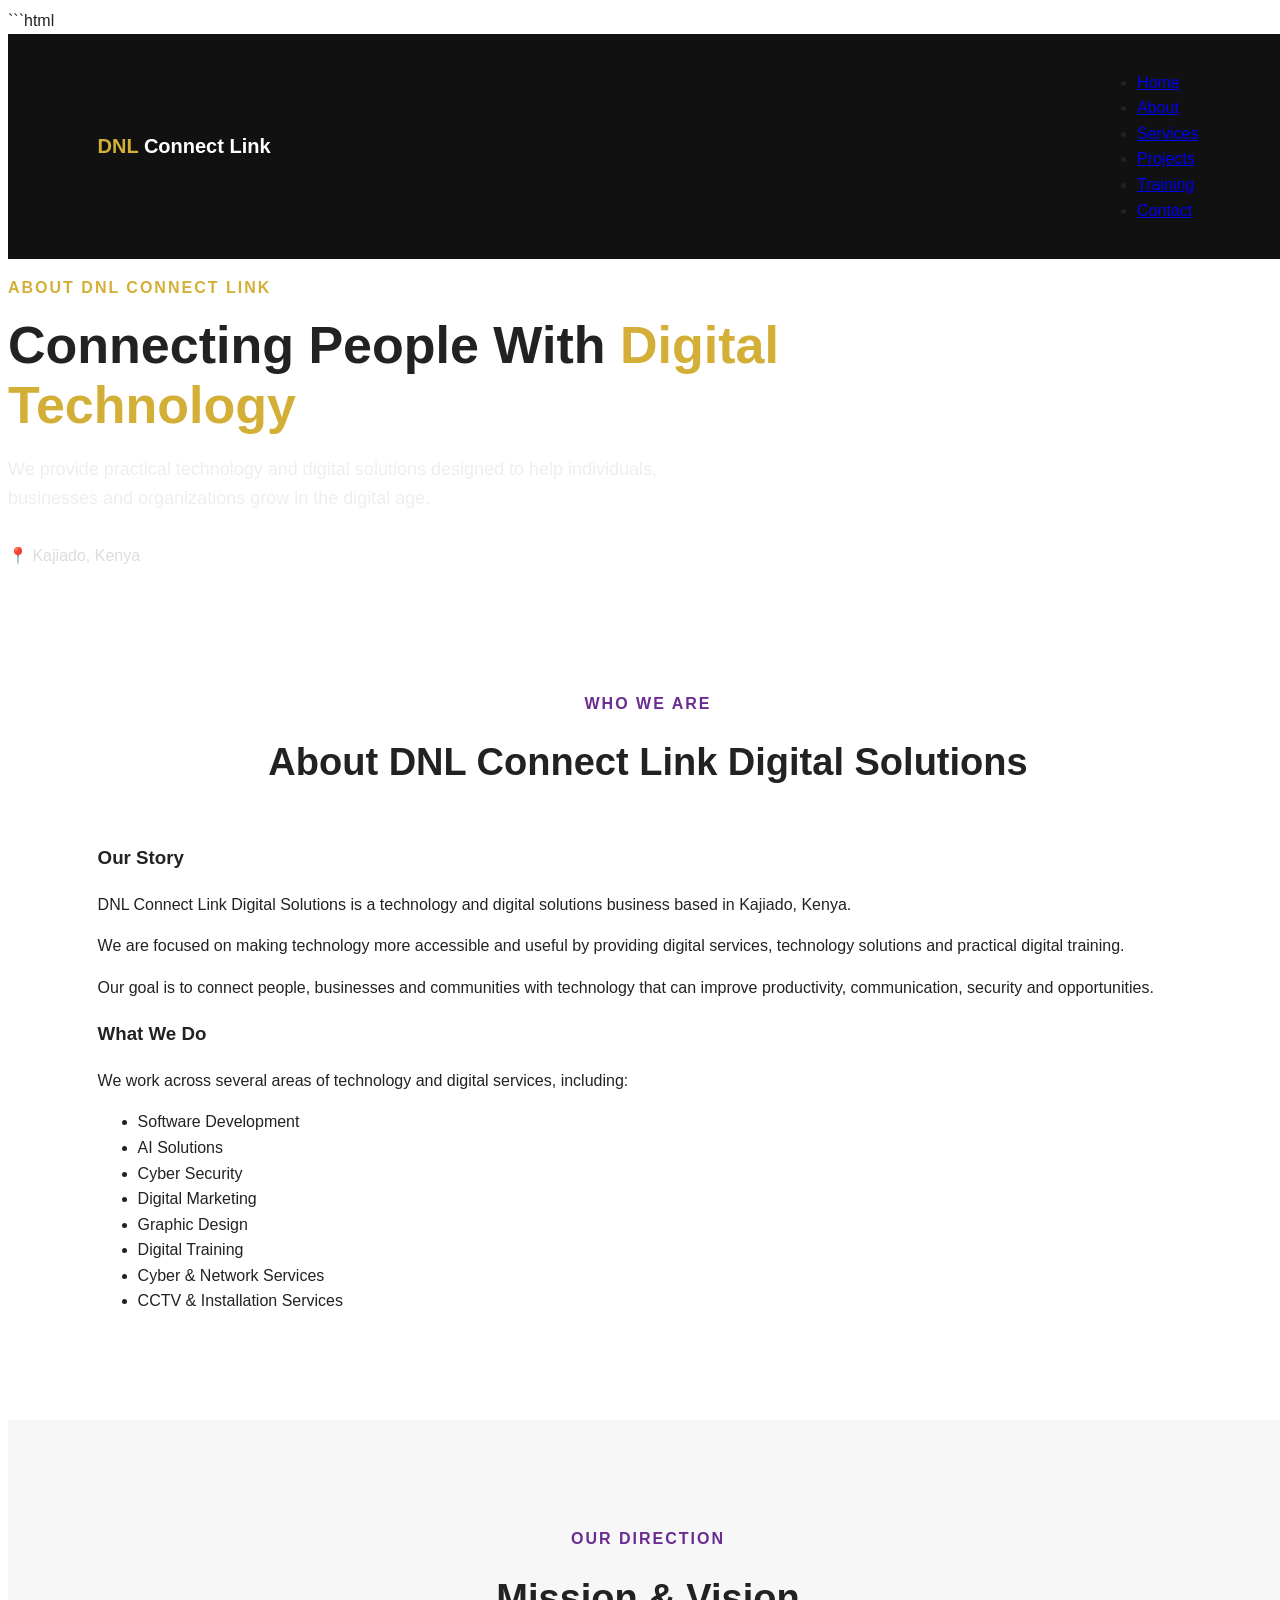
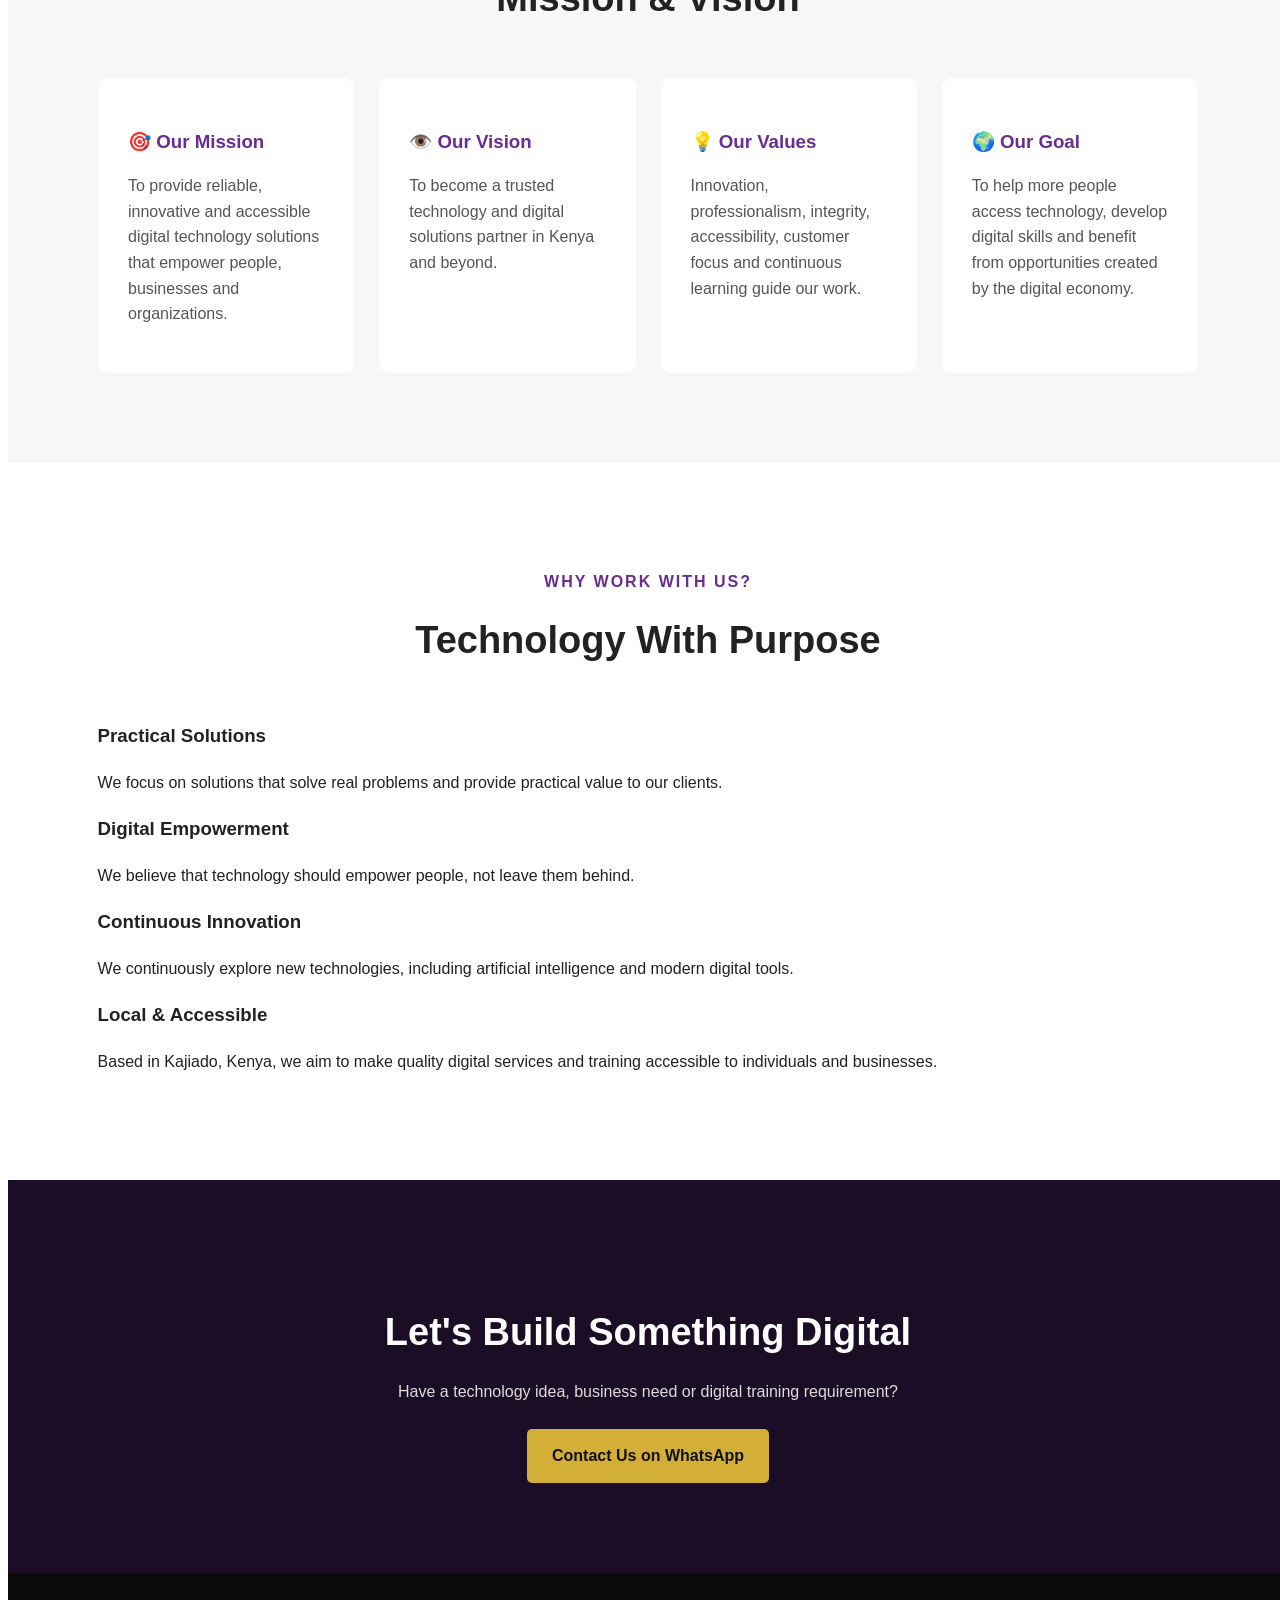
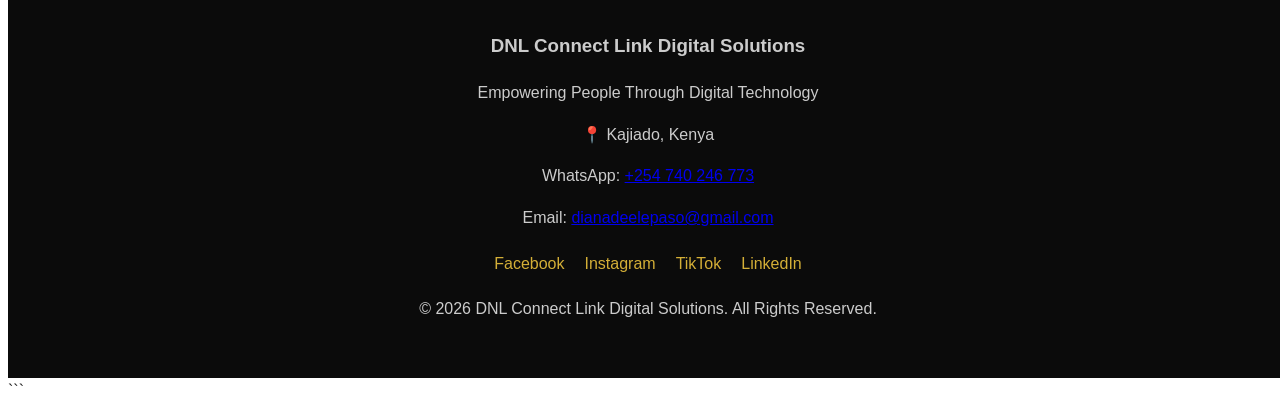
==== about.html @ 57dc77b3 "Add files via upload Upload DNL Connect Link website" ====
```html
<!DOCTYPE html>
<html lang="en">

<head>

    <meta charset="UTF-8">

    <meta name="viewport" content="width=device-width, initial-scale=1.0">

    <meta name="description"
          content="Learn about DNL Connect Link Digital Solutions, a technology and digital solutions company based in Kajiado, Kenya.">

    <meta name="keywords"
          content="DNL Connect Link, Kajiado, Kenya, technology, software development, AI, cyber security, digital training">

    <meta name="author" content="DNL Connect Link Digital Solutions">

    <title>About Us | DNL Connect Link Digital Solutions</title>

    <link rel="stylesheet" href="style.css">

</head>

<body>

    <!-- NAVIGATION -->

    <nav class="navbar">

        <div class="logo">
            <span>DNL</span> Connect Link
        </div>

        <ul class="nav-links">

            <li>
                <a href="index.html">Home</a>
            </li>

            <li>
                <a href="about.html">About</a>
            </li>

            <li>
                <a href="services.html">Services</a>
            </li>

            <li>
                <a href="index.html#projects">Projects</a>
            </li>

            <li>
                <a href="index.html#training">Training</a>
            </li>

            <li>
                <a href="index.html#contact">Contact</a>
            </li>

        </ul>

    </nav>


    <!-- ABOUT HEADER -->

    <header class="services-page-header">

        <div>

            <p class="welcome">
                ABOUT DNL CONNECT LINK
            </p>

            <h1>
                Connecting People With
                <span>Digital Technology</span>
            </h1>

            <p>
                We provide practical technology and digital solutions
                designed to help individuals, businesses and organizations
                grow in the digital age.
            </p>

            <p class="location">
                📍 Kajiado, Kenya
            </p>

        </div>

    </header>


    <!-- WHO WE ARE -->

    <section class="about-section">

        <div class="section-title">

            <p>WHO WE ARE</p>

            <h2>
                About DNL Connect Link Digital Solutions
            </h2>

        </div>

        <div class="about-grid">

            <div>

                <h3>
                    Our Story
                </h3>

                <p>
                    DNL Connect Link Digital Solutions is a technology
                    and digital solutions business based in Kajiado,
                    Kenya.
                </p>

                <p>
                    We are focused on making technology more accessible
                    and useful by providing digital services, technology
                    solutions and practical digital training.
                </p>

                <p>
                    Our goal is to connect people, businesses and
                    communities with technology that can improve
                    productivity, communication, security and
                    opportunities.
                </p>

            </div>


            <div>

                <h3>
                    What We Do
                </h3>

                <p>
                    We work across several areas of technology and
                    digital services, including:
                </p>

                <ul>

                    <li>Software Development</li>

                    <li>AI Solutions</li>

                    <li>Cyber Security</li>

                    <li>Digital Marketing</li>

                    <li>Graphic Design</li>

                    <li>Digital Training</li>

                    <li>Cyber & Network Services</li>

                    <li>CCTV & Installation Services</li>

                </ul>

            </div>

        </div>

    </section>


    <!-- MISSION & VISION -->

    <section class="why-us">

        <div class="section-title">

            <p>OUR DIRECTION</p>

            <h2>
                Mission & Vision
            </h2>

        </div>


        <div class="why-grid">

            <div>

                <h3>🎯 Our Mission</h3>

                <p>
                    To provide reliable, innovative and accessible
                    digital technology solutions that empower people,
                    businesses and organizations.
                </p>

            </div>


            <div>

                <h3>👁️ Our Vision</h3>

                <p>
                    To become a trusted technology and digital solutions
                    partner in Kenya and beyond.
                </p>

            </div>


            <div>

                <h3>💡 Our Values</h3>

                <p>
                    Innovation, professionalism, integrity,
                    accessibility, customer focus and continuous
                    learning guide our work.
                </p>

            </div>


            <div>

                <h3>🌍 Our Goal</h3>

                <p>
                    To help more people access technology, develop
                    digital skills and benefit from opportunities
                    created by the digital economy.
                </p>

            </div>

        </div>

    </section>


    <!-- WHY DNL -->

    <section class="about-section">

        <div class="section-title">

            <p>WHY WORK WITH US?</p>

            <h2>
                Technology With Purpose
            </h2>

        </div>


        <div class="about-grid">

            <div>

                <h3>Practical Solutions</h3>

                <p>
                    We focus on solutions that solve real problems
                    and provide practical value to our clients.
                </p>

            </div>


            <div>

                <h3>Digital Empowerment</h3>

                <p>
                    We believe that technology should empower people,
                    not leave them behind.
                </p>

            </div>


            <div>

                <h3>Continuous Innovation</h3>

                <p>
                    We continuously explore new technologies,
                    including artificial intelligence and modern
                    digital tools.
                </p>

            </div>


            <div>

                <h3>Local & Accessible</h3>

                <p>
                    Based in Kajiado, Kenya, we aim to make quality
                    digital services and training accessible to
                    individuals and businesses.
                </p>

            </div>

        </div>

    </section>


    <!-- CALL TO ACTION -->

    <section class="service-cta">

        <h2>
            Let's Build Something Digital
        </h2>

        <p>
            Have a technology idea, business need or digital
            training requirement?
        </p>

        <a
            href="https://wa.me/254740246773"
            class="btn primary"
            target="_blank"
        >
            Contact Us on WhatsApp
        </a>

    </section>


    <!-- FOOTER -->

    <footer>

        <h3>
            DNL Connect Link Digital Solutions
        </h3>

        <p>
            Empowering People Through Digital Technology
        </p>

        <p>
            📍 Kajiado, Kenya
        </p>

        <p>
            WhatsApp:
            <a href="https://wa.me/254740246773">
                +254 740 246 773
            </a>
        </p>

        <p>
            Email:
            <a href="mailto:dianadeelepaso@gmail.com">
                dianadeelepaso@gmail.com
            </a>
        </p>

        <div class="social-links">

            <a href="#">Facebook</a>

            <a href="#">Instagram</a>

            <a href="#">TikTok</a>

            <a href="#">LinkedIn</a>

        </div>

        <p>
            © 2026 DNL Connect Link Digital Solutions.
            All Rights Reserved.
        </p>

    </footer>

</body>

</html>
```
---- style.css ----
```css
* {
    margin: 0;
    padding: 0;
    box-sizing: border-box;
}

html {
    scroll-behavior: smooth;
}

body {
    font-family: Arial, Helvetica, sans-serif;
    line-height: 1.6;
    color: #222;
    background: #ffffff;
}


/* =========================
   NAVIGATION
========================= */

.navbar {
    width: 100%;
    padding: 20px 7%;
    display: flex;
    justify-content: space-between;
    align-items: center;
    background: #111111;
    position: sticky;
    top: 0;
    z-index: 1000;
}

.logo {
    color: #ffffff;
    font-size: 20px;
    font-weight: bold;
}

.logo span {
    color: #d4af37;
}

.navbar nav {
    display: flex;
    gap: 25px;
}

.navbar nav a {
    color: #ffffff;
    text-decoration: none;
    font-size: 15px;
}

.navbar nav a:hover {
    color: #d4af37;
}


/* =========================
   HERO
========================= */

.hero {
    min-height: 90vh;
    display: flex;
    align-items: center;
    padding: 80px 7%;
    background: linear-gradient(
        135deg,
        #160b22,
        #24103b,
        #111111
    );
    color: white;
}

.hero-content {
    max-width: 850px;
}

.welcome {
    color: #d4af37;
    font-weight: bold;
    letter-spacing: 2px;
    margin-bottom: 15px;
}

.hero h1 {
    font-size: 55px;
    line-height: 1.15;
    margin-bottom: 25px;
}

.hero h1 span {
    color: #d4af37;
}

.hero-text {
    font-size: 19px;
    max-width: 720px;
    color: #eeeeee;
    margin-bottom: 30px;
}

.hero-buttons {
    display: flex;
    gap: 15px;
    flex-wrap: wrap;
}

.btn {
    display: inline-block;
    padding: 14px 25px;
    text-decoration: none;
    border-radius: 5px;
    font-weight: bold;
}

.primary {
    background: #d4af37;
    color: #111111;
}

.secondary {
    border: 1px solid #d4af37;
    color: #ffffff;
}

.location {
    margin-top: 30px;
    color: #dddddd;
}


/* =========================
   GENERAL SECTIONS
========================= */

section {
    padding: 90px 7%;
}

.section-title {
    text-align: center;
    margin-bottom: 50px;
}

.section-title p {
    color: #6a2c91;
    font-weight: bold;
    letter-spacing: 2px;
}

.section-title h2 {
    font-size: 38px;
    margin-top: 8px;
}

.section-title h2 span {
    color: #6a2c91;
}


/* =========================
   ABOUT
========================= */

.about-content {
    max-width: 1100px;
    margin: auto;
    display: grid;
    grid-template-columns: 1fr 1fr;
    gap: 50px;
    align-items: center;
}

.about-content p {
    margin-bottom: 20px;
    font-size: 17px;
}

.about-card {
    background: #f5f1f8;
    padding: 35px;
    border-left: 5px solid #d4af37;
}

.about-card h3 {
    color: #6a2c91;
    margin-bottom: 8px;
    margin-top: 15px;
}

.about-card h3:first-child {
    margin-top: 0;
}


/* =========================
   SERVICES
========================= */

.services {
    background: #f7f7f7;
}

.services-grid {
    max-width: 1200px;
    margin: auto;
    display: grid;
    grid-template-columns: repeat(4, 1fr);
    gap: 25px;
}

.service-card {
    background: white;
    padding: 30px 25px;
    border-radius: 10px;
    box-shadow: 0 5px 20px rgba(0,0,0,0.07);
    transition: 0.3s;
}

.service-card:hover {
    transform: translateY(-7px);
}

.icon {
    font-size: 35px;
    margin-bottom: 15px;
}

.service-card h3 {
    margin-bottom: 10px;
    color: #35124d;
}

.service-card p {
    color: #555;
}


/* =========================
   PROJECTS
========================= */

.project-content {
    max-width: 1000px;
    margin: auto;
    display: grid;
    grid-template-columns: 1fr 1fr;
    gap: 30px;
}

.project-card {
    padding: 35px;
    background: #111111;
    color: white;
    border-radius: 10px;
}

.project-icon {
    font-size: 40px;
    margin-bottom: 15px;
}

.project-card h3 {
    color: #d4af37;
    font-size: 25px;
    margin-bottom: 12px;
}

.project-tag {
    display: inline-block;
    margin-top: 20px;
    padding: 7px 12px;
    background: #6a2c91;
    border-radius: 20px;
    font-size: 13px;
}


/* =========================
   TRAINING
========================= */

.training {
    background: #f7f7f7;
}

.training-content {
    max-width: 900px;
    margin: auto;
    text-align: center;
}

.training-content > p {
    font-size: 18px;
    margin-bottom: 30px;
}

.training-list {
    display: grid;
    grid-template-columns: 1fr 1fr;
    gap: 15px;
    text-align: left;
}

.training-list div {
    background: white;
    padding: 18px;
    border-left: 4px solid #d4af37;
}


/* =========================
   CONTACT
========================= */

.contact {
    background: #1a0d25;
    color: white;
}

.contact .section-title p {
    color: #d4af37;
}

.contact .section-title h2 {
    color: white;
}

.contact .section-title h2 span {
    color: #d4af37;
}

.contact-content {
    max-width: 1000px;
    margin: auto;
    display: grid;
    grid-template-columns: 1fr 1fr;
    gap: 50px;
}

.contact-info p {
    margin-bottom: 15px;
}

.contact-info a {
    color: #d4af37;
}

.contact-card {
    background: white;
    color: #222;
    padding: 35px;
    border-radius: 10px;
}

.contact-card h3 {
    color: #6a2c91;
    margin-bottom: 10px;
}

.whatsapp-btn {
    display: inline-block;
    margin-top: 20px;
    padding: 14px 20px;
    background: #d4af37;
    color: #111111;
    text-decoration: none;
    font-weight: bold;
    border-radius: 5px;
}


/* =========================
   FOOTER
========================= */

footer {
    text-align: center;
    padding: 40px 7%;
    background: #0b0b0b;
    color: #cccccc;
}

.footer-logo {
    color: white;
    font-size: 20px;
    font-weight: bold;
    margin-bottom: 10px;
}

.social-links {
    margin: 20px 0;
    display: flex;
    justify-content: center;
    gap: 20px;
    flex-wrap: wrap;
}

.social-links a {
    color: #d4af37;
    text-decoration: none;
}

.copyright {
    font-size: 14px;
    color: #888888;
}


/* =========================
   MOBILE
========================= */

@media (max-width: 900px) {

    .navbar {
        flex-direction: column;
        gap: 15px;
    }

    .navbar nav {
        gap: 12px;
        flex-wrap: wrap;
        justify-content: center;
    }

    .hero h1 {
        font-size: 40px;
    }

    .services-grid {
        grid-template-columns: 1fr 1fr;
    }

    .about-content,
    .project-content,
    .contact-content {
        grid-template-columns: 1fr;
    }
}


@media (max-width: 600px) {

    section {
        padding: 65px 5%;
    }

    .hero {
        min-height: 80vh;
        padding: 60px 5%;
    }

    .hero h1 {
        font-size: 34px;
    }

    .hero-text {
        font-size: 16px;
    }

    .services-grid {
        grid-template-columns: 1fr;
    }

    .training-list {
        grid-template-columns: 1fr;
    }

    .section-title h2 {
        font-size: 30px;
    }

}
```


.services-page-header {
    min-height: 55vh;
    padding: 100px 7%;
    display: flex;
    align-items: center;
    background: linear-gradient(
        135deg,
        #160b22,
        #35124d,
        #111111
    );
    color: white;
}

.services-page-header > div {
    max-width: 850px;
}

.services-page-header h1 {
    font-size: 52px;
    line-height: 1.15;
    margin: 15px 0 20px;
}

.services-page-header h1 span {
    color: #d4af37;
}

.services-page-header p:not(.welcome):not(.location) {
    max-width: 700px;
    font-size: 18px;
    color: #eeeeee;
}


/* Detailed services */

.services-page {
    background: #ffffff;
}

.services-detailed-grid {
    max-width: 1200px;
    margin: auto;
    display: grid;
    grid-template-columns: repeat(2, 1fr);
    gap: 30px;
}

.service-large-card {
    position: relative;
    padding: 40px;
    background: #f8f8f8;
    border-radius: 12px;
    border-top: 4px solid #6a2c91;
    transition: 0.3s;
}

.service-large-card:hover {
    transform: translateY(-6px);
    box-shadow: 0 10px 30px rgba(0,0,0,0.10);
}

.service-number {
    position: absolute;
    top: 20px;
    right: 25px;
    font-size: 30px;
    font-weight: bold;
    color: #dddddd;
}

.service-large-card .icon {
    font-size: 42px;
}

.service-large-card h3 {
    font-size: 25px;
    color: #35124d;
    margin-bottom: 12px;
}

.service-large-card p {
    color: #555;
    margin-bottom: 18px;
}

.service-large-card ul {
    padding-left: 20px;
}

.service-large-card li {
    margin-bottom: 8px;
    color: #444;
}


/* Why choose us */

.why-us {
    background: #f7f7f7;
}

.why-grid {
    max-width: 1100px;
    margin: auto;
    display: grid;
    grid-template-columns: repeat(4, 1fr);
    gap: 25px;
}

.why-grid > div {
    background: white;
    padding: 30px;
    border-radius: 10px;
}

.why-grid h3 {
    color: #6a2c91;
    margin-bottom: 12px;
}

.why-grid p {
    color: #555;
}


/* Call to action */

.service-cta {
    text-align: center;
    background: #1a0d25;
    color: white;
}

.service-cta h2 {
    font-size: 38px;
    margin-bottom: 10px;
}

.service-cta p {
    margin-bottom: 25px;
    color: #dddddd;
}


/* Services mobile */

@media (max-width: 900px) {

    .services-detailed-grid {
        grid-template-columns: 1fr;
    }

    .why-grid {
        grid-template-columns: 1fr 1fr;
    }

    .services-page-header h1 {
        font-size: 42px;
    }

}


@media (max-width: 600px) {

    .services-page-header {
        min-height: 60vh;
        padding: 70px 5%;
    }

    .services-page-header h1 {
        font-size: 34px;
    }

    .why-grid {
        grid-template-columns: 1fr;
    }

    .service-large-card {
        padding: 30px 25px;
    }

    .service-cta h2 {
        font-size: 30px;
    }

}

/* Prevent horizontal scrolling */
html,
body {
    width: 100%;
    max-width: 100%;
    overflow-x: hidden;
}

/* Make all sections fit the screen */
* {
    box-sizing: border-box;
}

/* Keep images and other content inside the screen */
img {
    max-width: 100%;
    height: auto;
}

/* Mobile navigation */
@media (max-width: 700px) {

    .navbar {
        padding: 15px 5%;
        flex-wrap: wrap;
    }

    .nav-links {
        width: 100%;
        justify-content: center;
        flex-wrap: wrap;
        gap: 12px;
        margin-top: 10px;
    }

    .nav-links a {
        font-size: 14px;
    }

    .services-page-header,
    .about-section,
    .why-us,
    .service-cta {
        width: 100%;
        overflow: hidden;
    }

    .services-detailed-grid,
    .about-grid,
    .why-grid {
        width: 100%;
    }

}

/* =========================
   CONTACT FORM
========================= */

.contact-form-container {
    width: 100%;
    max-width: 700px;
    margin: 40px auto;
    padding: 35px;
    background: #ffffff;
    border-radius: 12px;
    box-shadow: 0 8px 25px rgba(0, 0, 0, 0.08);
}

.contact-form-container form {
    width: 100%;
    display: flex;
    flex-direction: column;
}

.contact-form-container label {
    display: block;
    width: 100%;
    margin-top: 18px;
    margin-bottom: 7px;
    font-weight: bold;
    color: #35124d;
}

.contact-form-container input,
.contact-form-container select,
.contact-form-container textarea {
    display: block;
    width: 100%;
    max-width: 100%;
    padding: 14px 16px;
    margin: 0;
    border: 1px solid #ddd;
    border-radius: 8px;
    font-size: 16px;
    font-family: Arial, Helvetica, sans-serif;
    box-sizing: border-box;
}

.contact-form-container textarea {
    min-height: 160px;
    resize: vertical;
}

.contact-form-container button {
    display: block;
    width: 100%;
    margin-top: 25px;
    padding: 15px;
    border: none;
    border-radius: 8px;
    cursor: pointer;
    font-size: 16px;
}

.contact-form-container input:focus,
.contact-form-container select:focus,
.contact-form-container textarea:focus {
    outline: none;
    border-color: #6a2c91;
}

@media (max-width: 600px) {

    .contact-form-container {
        width: 100%;
        padding: 25px 18px;
    }

    .contact-form-container input,
    .contact-form-container select,
    .contact-form-container textarea,
    .contact-form-container button {
        width: 100%;
    }

}
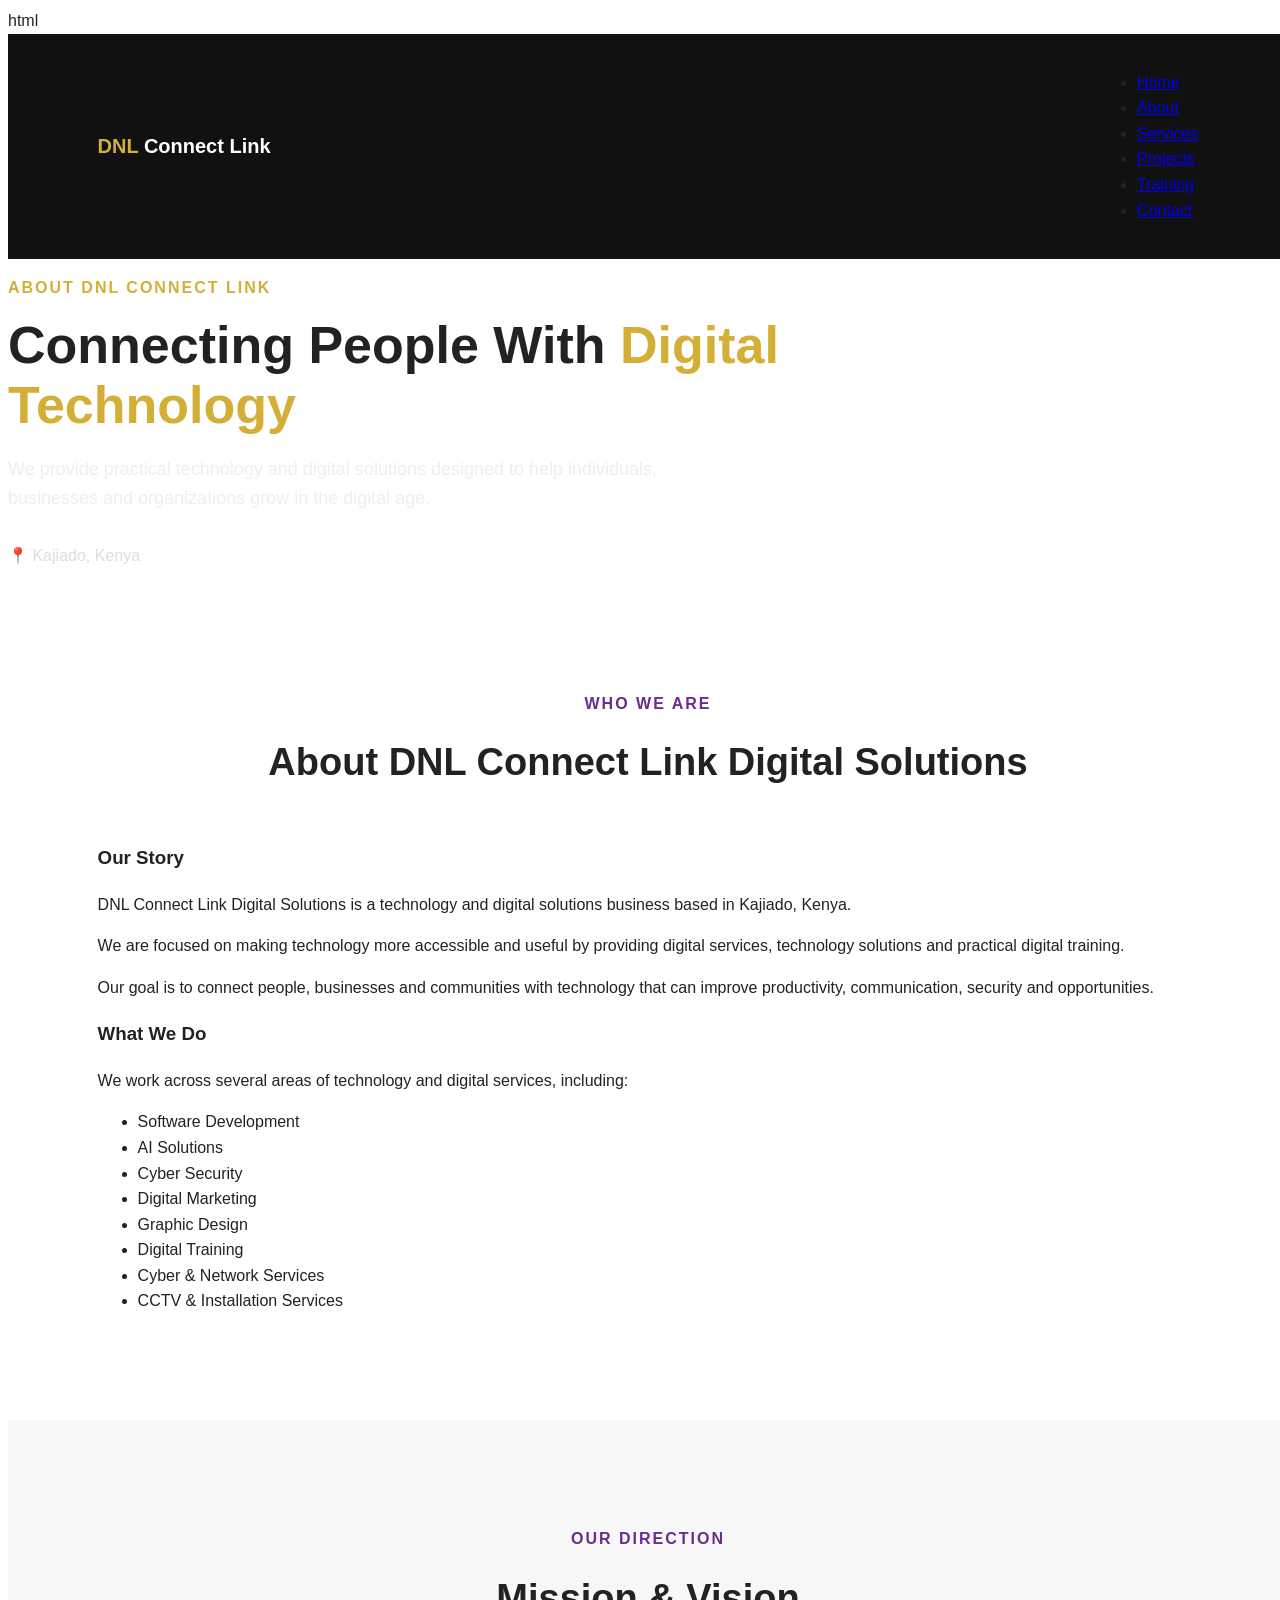
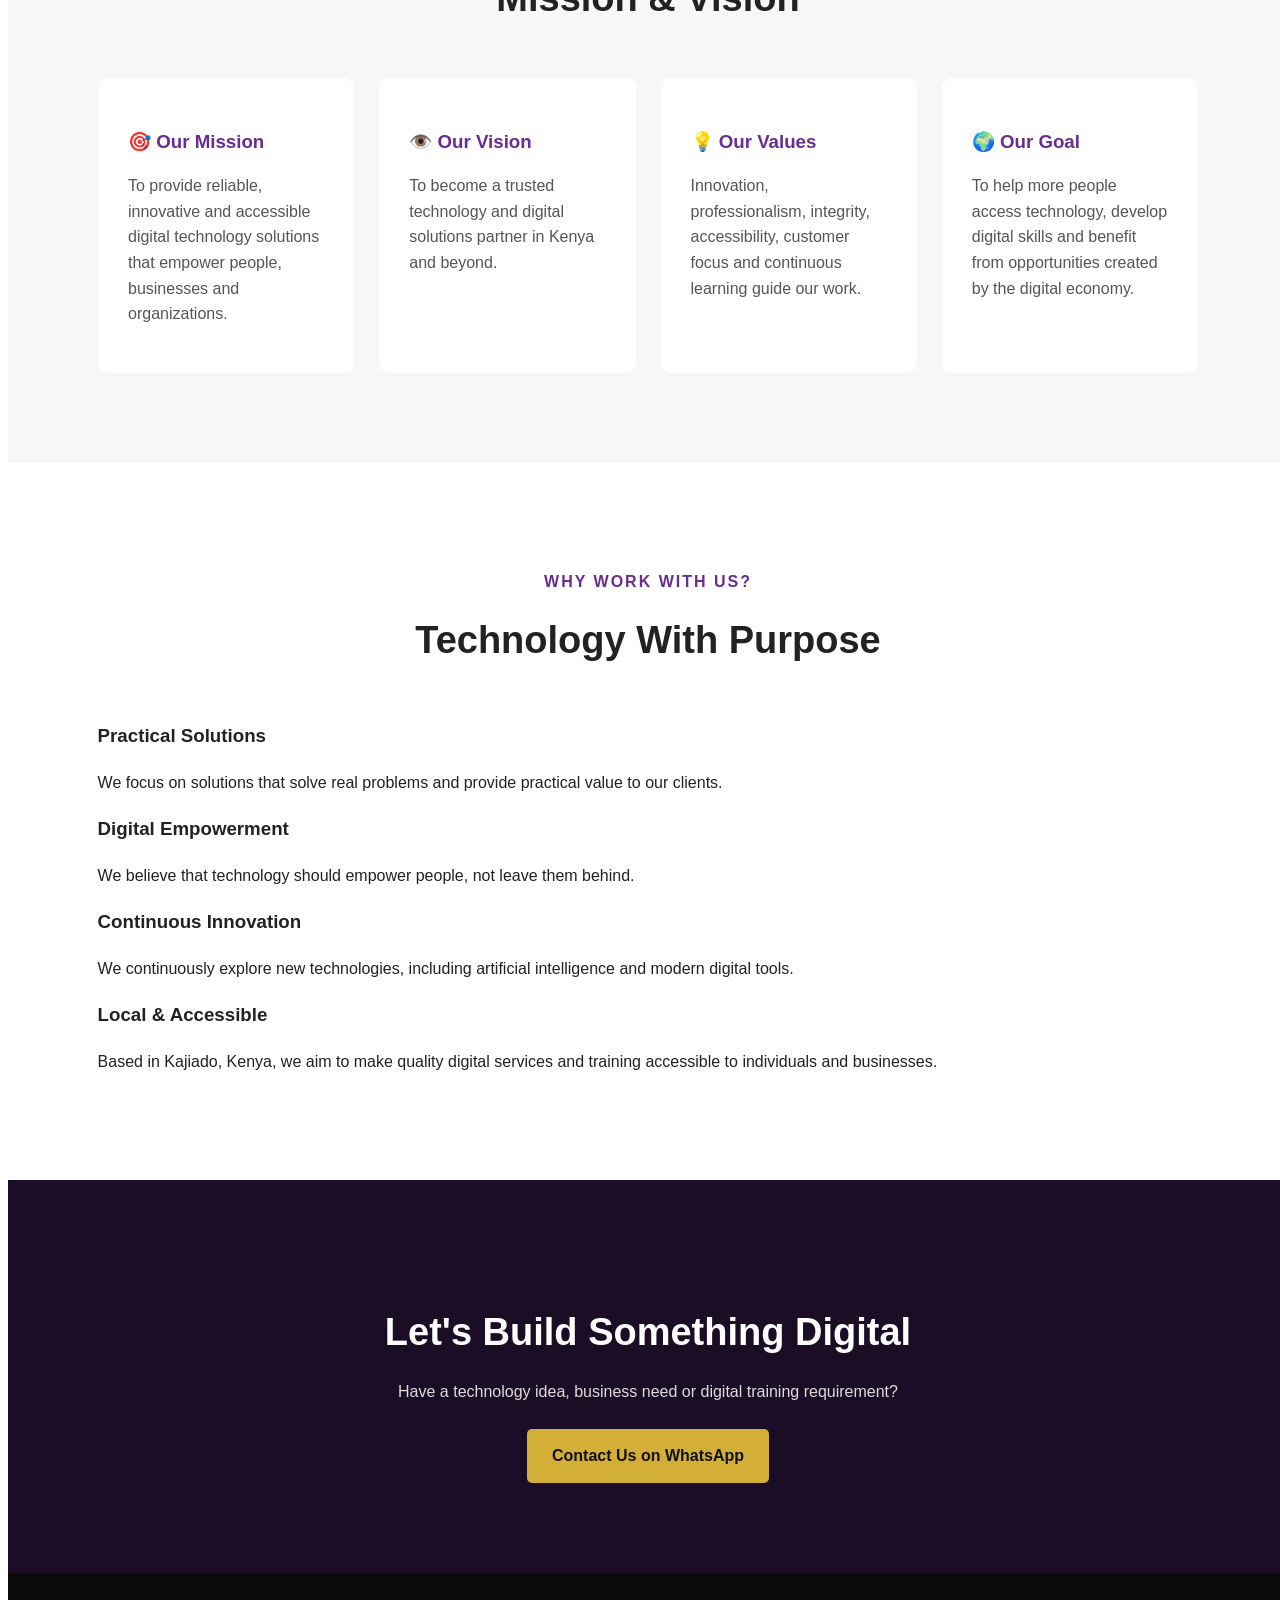
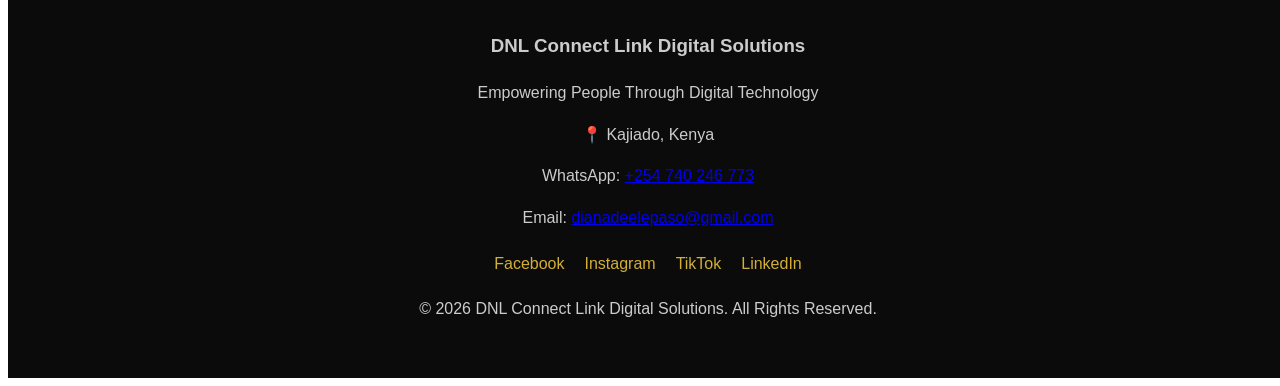
==== commit 61f69a8c: "Update about.html" ====
--- a/about.html
+++ b/about.html
@@ -1,4 +1,4 @@
-```html
+html
 <!DOCTYPE html>
 <html lang="en">
 
@@ -394,4 +394,3 @@
 </body>
 
 </html>
-```
